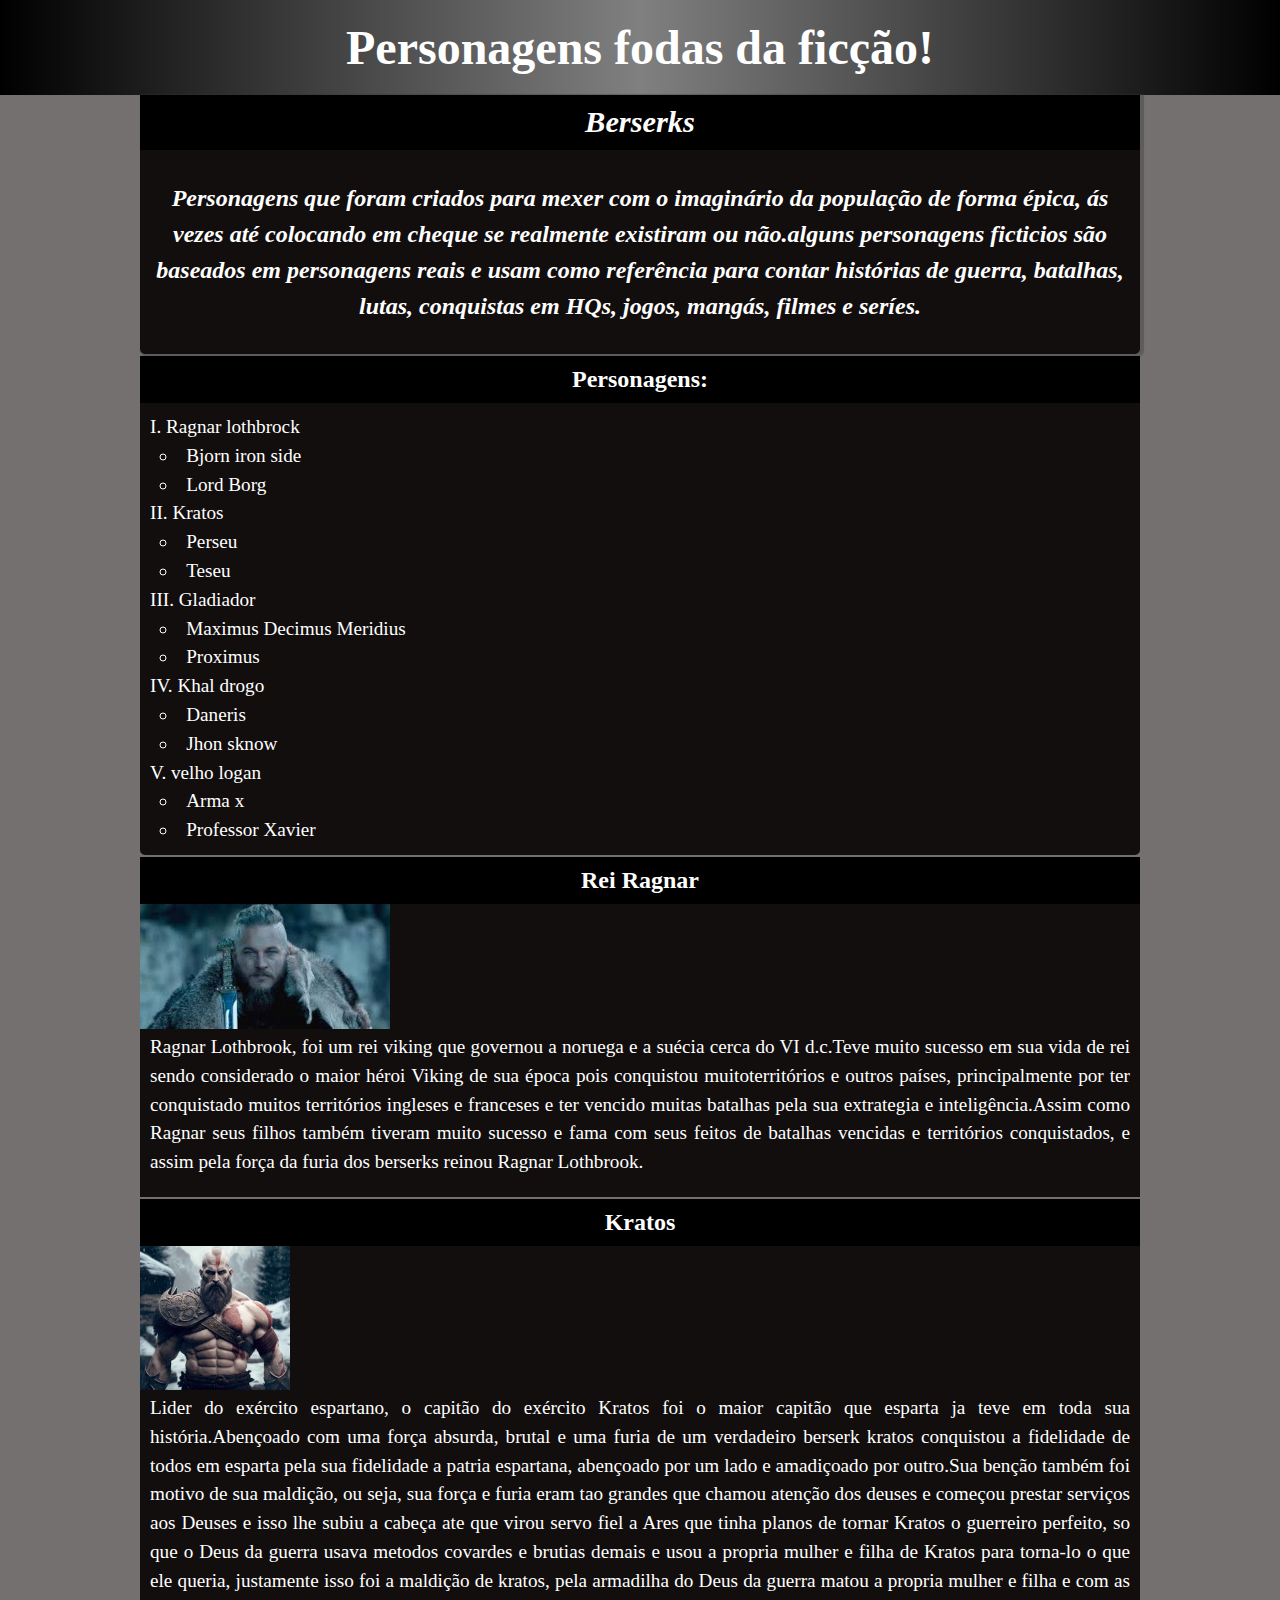
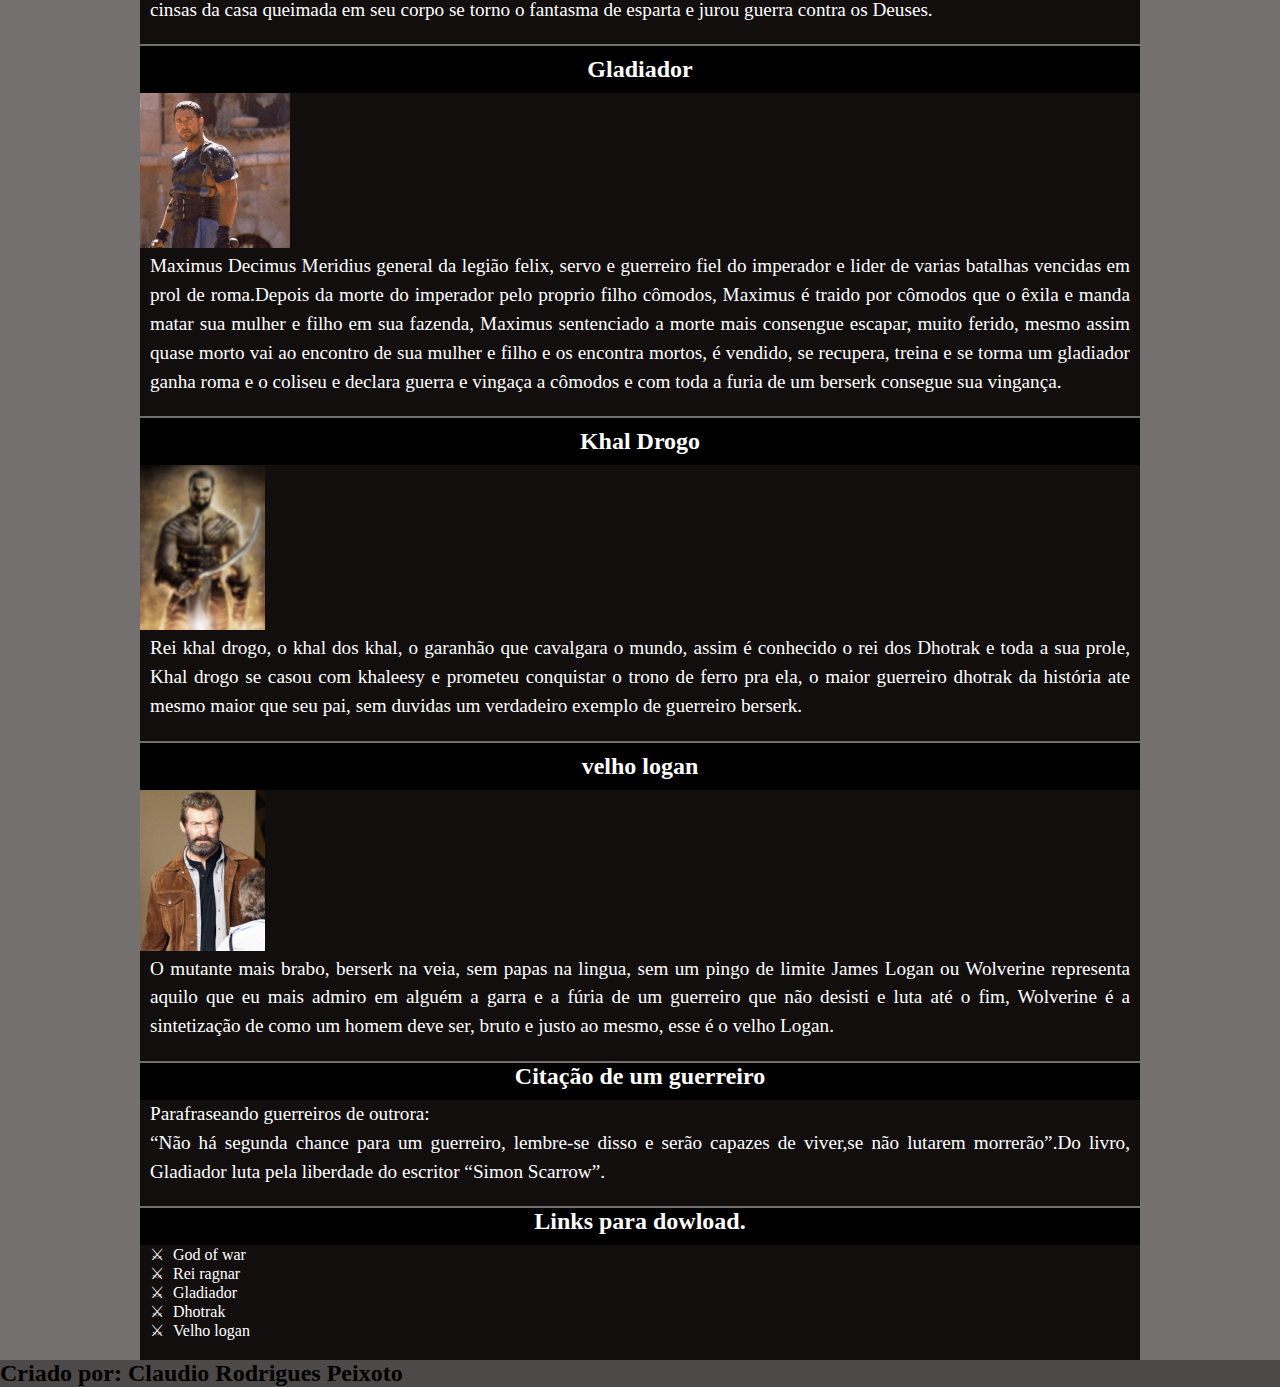
==== treino.html @ f4d615a0 "Initial commit" ====
<!DOCTYPE html>
<html lang="pt-br">
<head>
    <meta charset="UTF-8">
    <meta name="viewport" content="width=device-width, initial-scale=1.0">
    <link rel="shortcut icon" href="favicon.ico" type="image/x-icon">
    <title>Treinamento</title>
    <link rel="stylesheet" href="style.css">
</head>
<body>
    <header>
        <h1>Personagens fodas da ficção!</h1>
    </header>
    <main>
        <h2>Berserks</h2>
        <p>Personagens que foram criados para mexer com o imaginário da população de forma épica, ás vezes até colocando em cheque se realmente existiram ou não.alguns personagens ficticios são baseados em personagens reais e usam como referência para contar histórias de guerra, batalhas, lutas, conquistas em HQs, jogos, mangás, filmes e seríes.</p>
    </main>
    <aside>
        <h3>Personagens:</h3>
        <ol type="I">
         <li><abbr title="VIKINGS">Ragnar lothbrock</abbr>
             <ul>
                 <li>Bjorn iron side</li>
                 <li>Lord Borg </li>
             </ul>
         </li>
         <li><abbr title="GOD OF WAR">Kratos</abbr>
             <ul>
                 <li>Perseu</li>
                 <li>Teseu</li>
             </ul>
         </li>
         <li><abbr title="COLISEU ROMANO">Gladiador</abbr>
             <ul>
                 <li>Maximus Decimus Meridius</li>
                 <li>Proximus</li>
             </ul>
         </li>
         <li><abbr title="LIDER DOS DHOTRAK">Khal drogo</abbr>
             <ul>
                 <li>Daneris</li>
                 <li>Jhon sknow</li>
             </ul>
         </li>
         <li><abbr title="WOLVERINE">velho logan</abbr>
             <ul>
                 <li>Arma x</li>
                 <li>Professor Xavier</li>
             </ul>
         </li>
        </ol>
    </aside>
    <div>
        <h4>Rei Ragnar</h4>
        <a href="pag02.html" target="_self"><img src="imagens/ragnar.jpg" alt="" width="250"></a>
         <article>
             <p> Ragnar Lothbrook,  foi um rei viking que governou a noruega e a suécia cerca do VI d.c.Teve muito sucesso em sua vida de rei sendo considerado o maior héroi Viking de sua época pois conquistou muitoterritórios e outros países, principalmente por ter conquistado muitos territórios ingleses e franceses e ter vencido muitas batalhas pela sua extrategia e inteligência.Assim como Ragnar seus filhos também tiveram muito sucesso e fama com seus  feitos de batalhas vencidas e territórios conquistados, e assim  pela força da furia dos berserks reinou Ragnar Lothbrook.</p>
         </article>
    </div>
     <div>
         <h4>Kratos</h4>
         <a href="https://youtu.be/eBfDRA0ZI-A" target="_blank" rel="external"><img src="imagens/godof.jpg" alt=""></a>
         <p>Lider do exército espartano, o capitão do exército Kratos foi o maior capitão que esparta ja teve em toda sua história.Abençoado com uma força absurda, brutal e uma furia de um verdadeiro berserk kratos conquistou a fidelidade de todos em esparta pela sua fidelidade a patria espartana, abençoado por um lado e amadiçoado por outro.Sua benção também foi motivo de sua maldição, ou seja, sua força e furia eram tao grandes que chamou atenção dos deuses e começou prestar serviços aos Deuses e isso lhe subiu a cabeça ate que virou servo fiel a Ares que tinha planos de tornar Kratos o guerreiro perfeito, so que o Deus da guerra usava metodos covardes e brutias demais e usou a propria mulher e filha de Kratos para torna-lo o que ele queria, justamente isso foi a maldição de kratos, pela armadilha do Deus da guerra matou a propria mulher e filha e com as cinsas da casa queimada em seu corpo se torno o fantasma de esparta e jurou guerra contra os Deuses.  </p>
     </div>
     <div>
         <h4>Gladiador</h4>
         <a href="pag02.html" target="_self"><img src="imagens/cro.png" alt=""></a>
         <p>Maximus Decimus Meridius general da legião felix, servo e guerreiro fiel do imperador e lider de varias batalhas vencidas em prol de roma.Depois da morte do imperador pelo proprio filho  cômodos, Maximus é traido por cômodos que o êxila e manda matar sua mulher e filho em sua fazenda, Maximus sentenciado a morte mais consengue escapar, muito ferido, mesmo assim quase morto vai ao encontro de sua mulher e filho e os encontra mortos, é vendido, se recupera, treina e se torma um gladiador ganha roma e o coliseu e declara guerra e vingaça a cômodos e com toda a furia de um  berserk consegue sua vingança.</p>
     </div>
     <div>
         <h4>Khal Drogo</h4>
         <a href="pag02.html" target="_self"><img src="imagens/drogo.jpg" alt=""></a>
         <p> Rei khal drogo, o khal dos khal, o garanhão que cavalgara o mundo, assim é conhecido o rei dos Dhotrak e toda a sua prole, Khal drogo se casou com khaleesy e prometeu conquistar o trono de ferro pra ela, o maior guerreiro dhotrak da história ate mesmo maior que seu pai, sem duvidas um verdadeiro exemplo de guerreiro berserk.   </p>
     </div>
     <div>
         <h4>velho logan</h4>
         <a href="pag02.html" target="_self"><img src="imagens/logan.jpg" alt=""></a>
         <p>O mutante mais brabo, berserk na veia, sem papas na lingua, sem um pingo de limite James Logan ou Wolverine representa aquilo que eu mais admiro em alguém a garra e a fúria de um guerreiro que não desisti e luta até o fim, Wolverine é a sintetização de como um homem deve ser, bruto e justo ao mesmo, esse é o velho Logan.</p>
     </div>
    </p>
    <div>
        <h2>Citação de um guerreiro</h2>
        <blockquote cite="https://www.google.com.br/books/edition/Gladiador_Luta_pela_liberdade/uRwMAQAAQBAJ?hl=pt-BR&gbpv=1&dq=gladiador+livro&printsec=frontcover">Parafraseando guerreiros de outrora:<br><q>Não há segunda chance para um guerreiro, lembre-se disso e serão capazes de viver,se não lutarem morrerão</q>.Do livro, Gladiador luta pela liberdade do escritor <q>Simon Scarrow</q>.</blockquote>
    </div>
    <div class="caixa">
        <H2>Links para dowload.</H2>
        <ul>
         <li><a class="link" href="Frank Miller - Os 300 De Esparta.pdf" download="frank Miller - Os 300 De Esparta.pdf" type="appllication/pdf">God of war</a></li>
         <li><a class="link" href="vikings a guerra.pdf" download="vikings a guerra.pdf" type="appllication/pdf">Rei ragnar</a></li>
         <li><a class="link" href="gladiator.pdf" download="gladiator.pdf" type="appllication/pdf">Gladiador</a></li>
         <li><a class="link" href="o grande khal.pdf" download="o grande khal.pdf" type="appllication/pdf">Dhotrak</a></li>
         <li><a class="link" href="wolverine.pdf" download="wolverine.pdf" type="appllication/pdf">Velho logan</a></li>
        </ul>
    </div>
    <footer>
        <h2>Criado por: Claudio Rodrigues Peixoto</h2>
    </footer>
</body>
</html>
---- style.css ----
* {
   margin: 0px;
   padding: 0px;
}

:root {
   --agressivo:'fontes/aAgressiveWinter.ttf';
   --viking: 'fontes/VIKING-N.TTF';
   --velha-escrita:'fontes/OldLondon.ttf';
}

@font-face {
    font-family:'agressivo';
    src:url(fontes/aAgressiveWinter.ttf) format(truetype)
}

@font-face {
    font-family:'velha escrita';
    src:url(fontes/OldLondon.ttf) format(truetype);
    font-weight: bolder;
}

@font-face {
   font-family:'viking';
   src: url(fontes/VIKING-N.TTF) format(truetype); 
    }

body {
    background-color: rgb(116, 112, 112);
    font-family: var(--viking);
}

header {
   background-image: linear-gradient(to left, black, grey, rgb(0, 0, 0));
   padding-top: 20px;
   padding-bottom: 20px;
}

 h1{
     font-family:'--viking';
     text-align: center;
     color:white;
     font-size: 3em;
 }

 main {
   min-width: 300px;
   max-width: 1000px;
   padding: 0px;
   margin: auto;
   background-color: rgba(8, 4, 4, 0.904);
   font-family:'viking';
   box-shadow: 2px 1px 1px 2px rgba(58, 56, 56, 0.377);
   border-radius:0px 0px 5px 5px;
   text-align:center;
   color: white;
   font-weight: bold;
   font-style:italic;
 }

 main > h2 {
   font-size: 1.9em;
   background-color: black;
   padding: 10px 0px;
   margin: 0px;
 }

 main > p{
   color: white;
   padding: 30px 10px 30px 10px;
   line-height: 1.5em;
   font-size: 1.5em;
 }

 aside {
   background-color: rgba(8, 4, 4, 0.904);
   min-width: 300px;
   max-width: 1000px;
   margin: auto;
   border-radius: 5px;
 }

 aside > h3 {
   background-color: black;
   font-family: var(--viking);
   font-size: 1.5em;
    color:white;
    text-align: center;
    max-width: 1000px;
    margin:0px;
    margin-top: 2px;
    padding: 10px 0px 10px 0px;
 }

 aside ol {
  line-height: 1.5em;
  font-size: 1.2em;
   list-style-position: inside;
   color: white;
   padding: 10px 0px 10px 10px;
 }

 aside ul {
  font-size: 1em;
   list-style-position: inside;
   color: white;
   padding-left: 10px;
 }

 abbr {
  text-decoration: none;
 }

 div {
  color: white;
   min-width: 300px;
   max-width: 1000px;
   margin: auto;
   background-color: rgba(8, 4, 4, 0.904);
   padding: 0px 0px 20px 0px;
   text-align: justify;
   margin-top: 2px;
 }

 div > h4 {
  background-color: black;
  padding: 10px 0px 10px 0px;
   font-size: 1.5em;
   color: white;
   text-align: center;
 }

 div a {
   max-width: 300px;
   margin: auto;
 }

 div p {
  text-align: justify;
  padding: 0px 10px;
  line-height: 1.5em;
  font-size: 1.2em;
 }

 div > article > p {
   color: white;
   padding: 0px 10px;
   text-align: justify;
 }

 div h2 {
  background-color: black;
  text-align: center;
  padding-bottom: 10px;
 }

 div blockquote{
  padding: 0px 10px;
  text-align: justify;
  font-size: 1.2em;
  line-height: 1.5em;
    color: white;
 }

 .caixa {
  list-style-position: inside;
 }

 .caixa > ul {
  padding-left: 10px;
  list-style-type: "\2694\00A0";
 }

 .caixa > h2 {
  text-align: center;
  padding-bottom: 10px;
 }

 .link {
  text-decoration: none;
  color: white;
  list-style-position: inside;
  padding-left: 5px;
 }

 .link:hover {
  text-decoration: underline;
 }

 footer > h2{
  background-color: rgba(0, 0, 0, 0.342);
 }
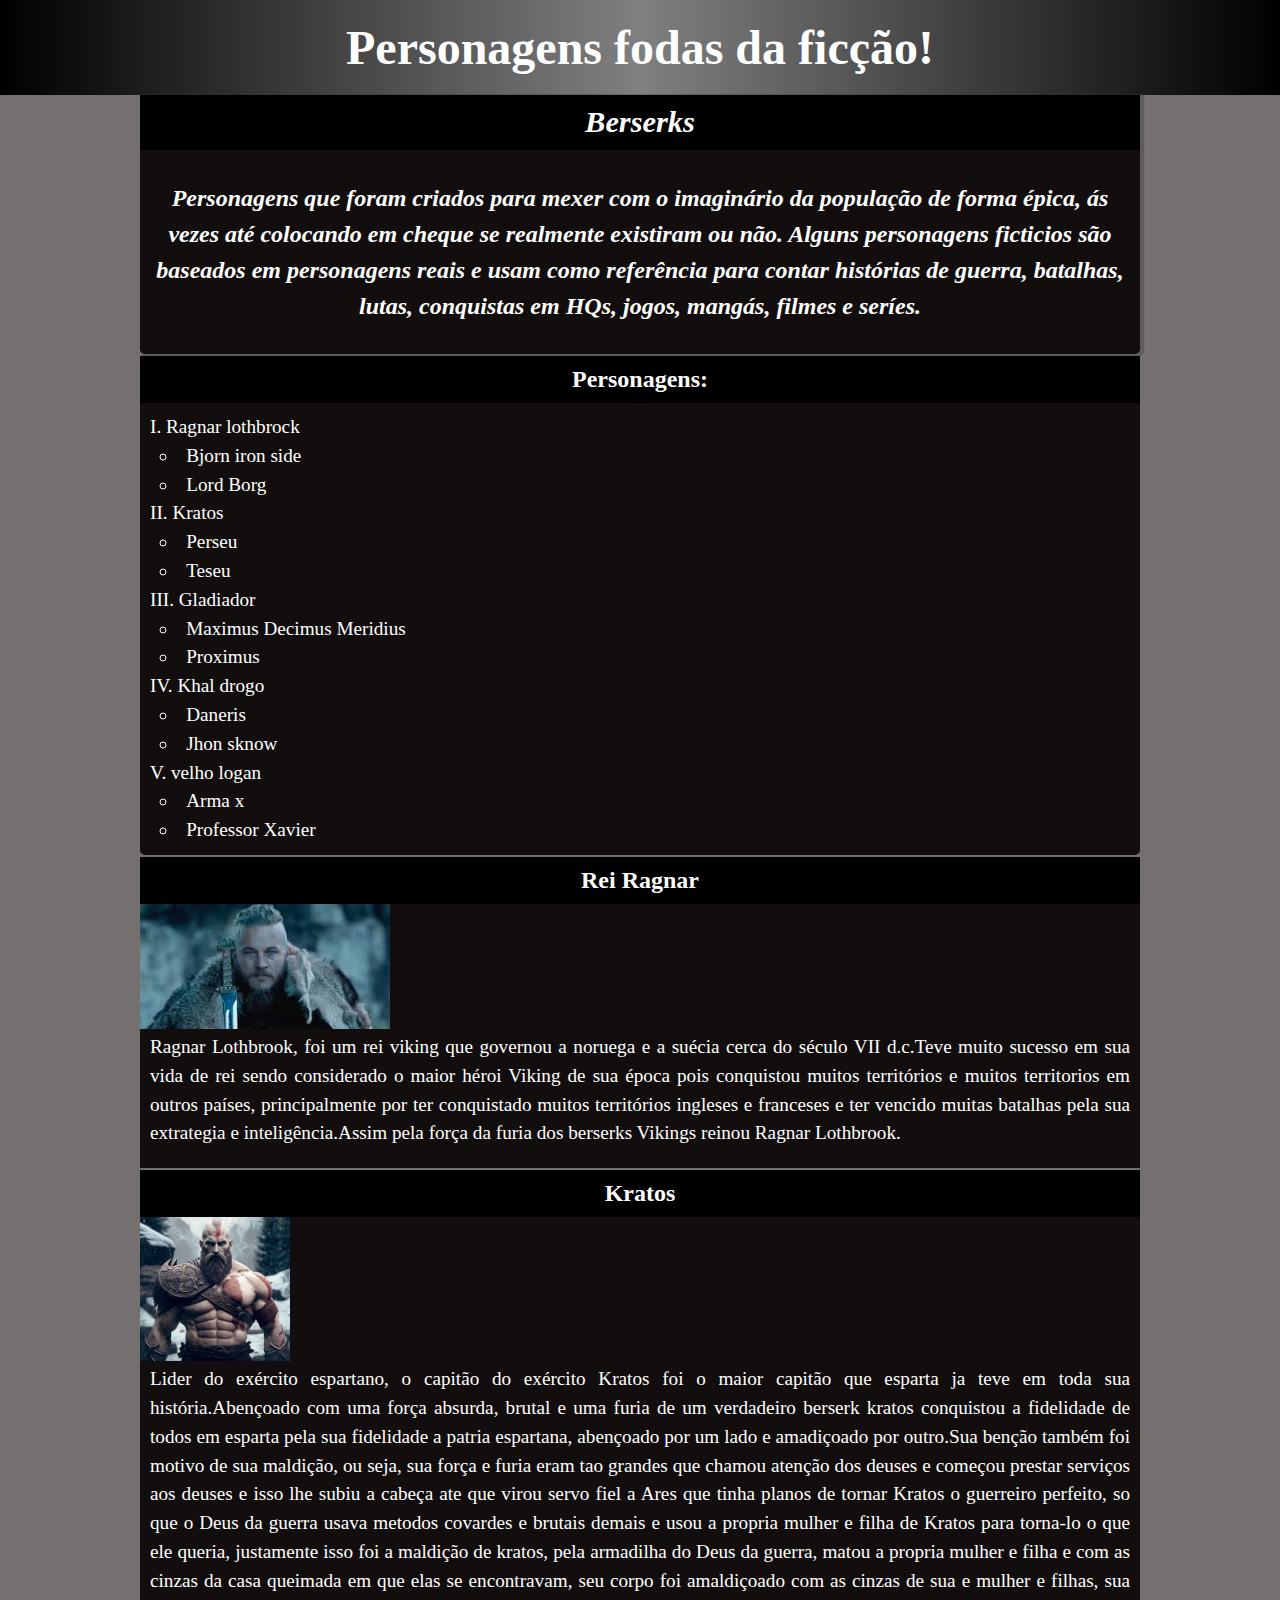
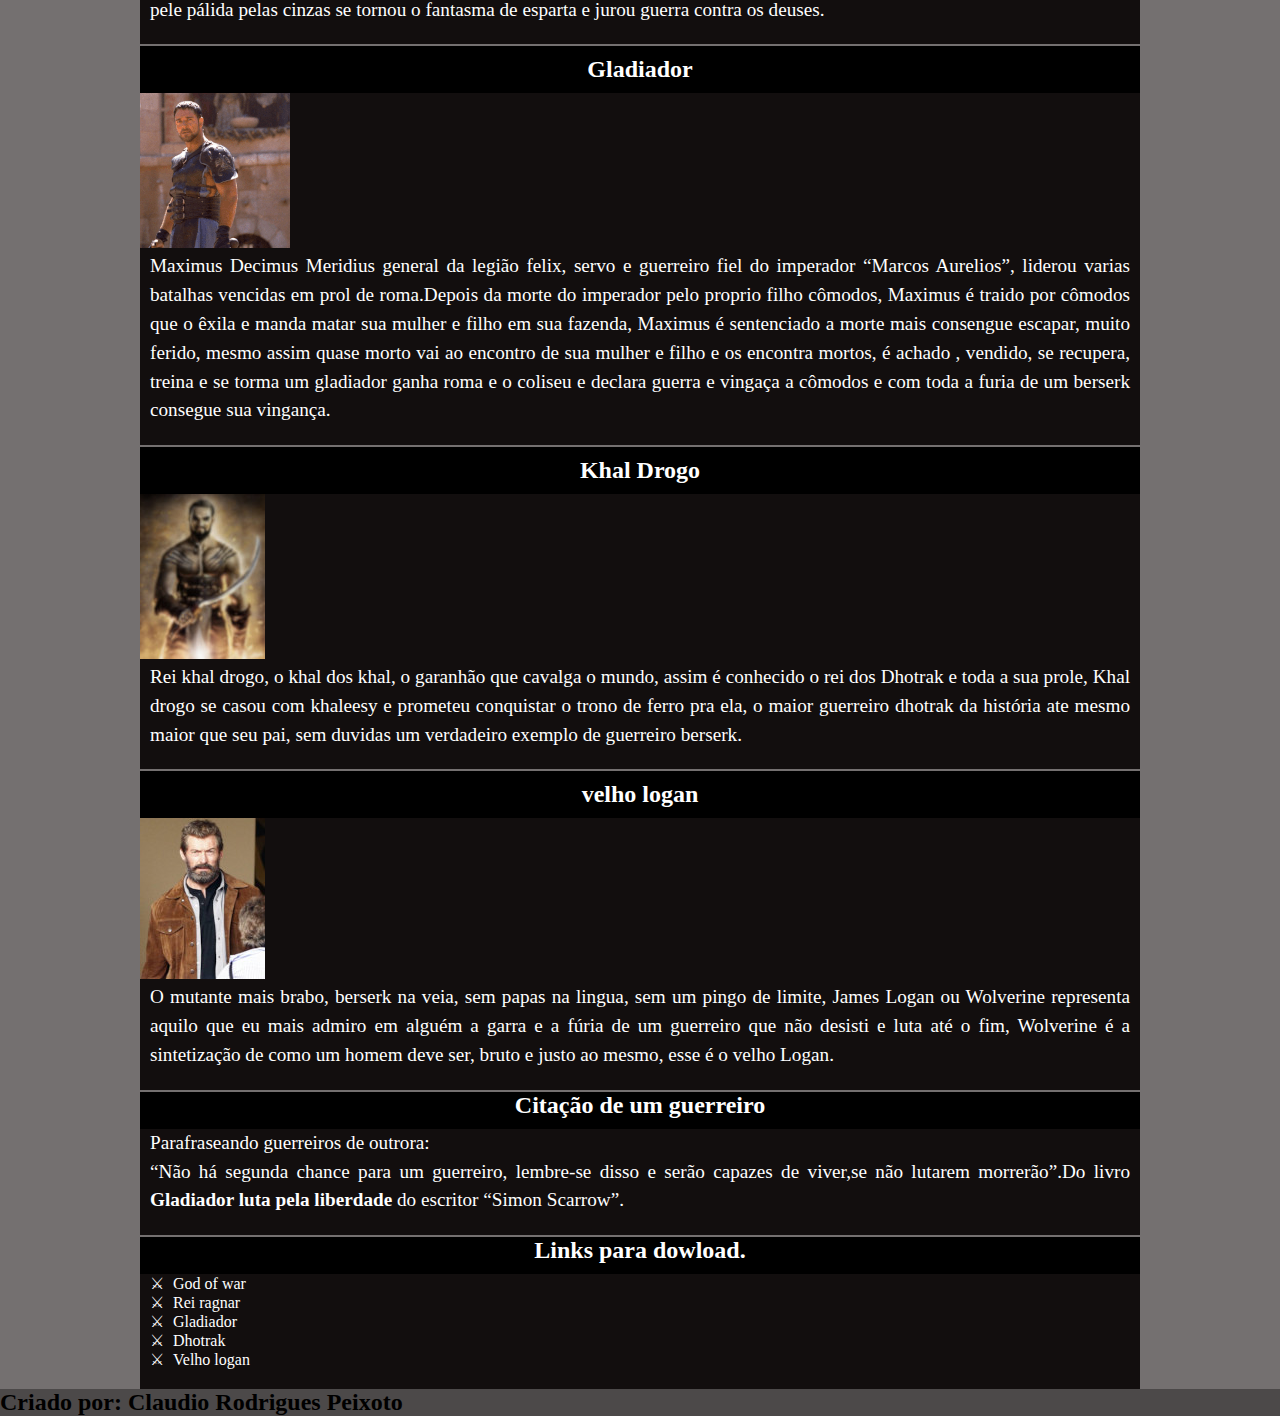
==== commit 8c8a9dfe: "corrigindo textos" ====
--- a/treino.html
+++ b/treino.html
@@ -13,7 +13,7 @@
     </header>
     <main>
         <h2>Berserks</h2>
-        <p>Personagens que foram criados para mexer com o imaginário da população de forma épica, ás vezes até colocando em cheque se realmente existiram ou não.alguns personagens ficticios são baseados em personagens reais e usam como referência para contar histórias de guerra, batalhas, lutas, conquistas em HQs, jogos, mangás, filmes e seríes.</p>
+        <p>Personagens que foram criados para mexer com o imaginário da população de forma épica, ás vezes até colocando em cheque se realmente existiram ou não. Alguns personagens ficticios são baseados em personagens reais e usam como referência para contar histórias de guerra, batalhas, lutas, conquistas em HQs, jogos, mangás, filmes e seríes.</p>
     </main>
     <aside>
         <h3>Personagens:</h3>
@@ -54,33 +54,33 @@
         <h4>Rei Ragnar</h4>
         <a href="pag02.html" target="_self"><img src="imagens/ragnar.jpg" alt="" width="250"></a>
          <article>
-             <p> Ragnar Lothbrook,  foi um rei viking que governou a noruega e a suécia cerca do VI d.c.Teve muito sucesso em sua vida de rei sendo considerado o maior héroi Viking de sua época pois conquistou muitoterritórios e outros países, principalmente por ter conquistado muitos territórios ingleses e franceses e ter vencido muitas batalhas pela sua extrategia e inteligência.Assim como Ragnar seus filhos também tiveram muito sucesso e fama com seus  feitos de batalhas vencidas e territórios conquistados, e assim  pela força da furia dos berserks reinou Ragnar Lothbrook.</p>
+             <p> Ragnar Lothbrook,  foi um rei viking que governou a noruega e a suécia cerca do século VII d.c.Teve muito sucesso em sua vida de rei sendo considerado o maior héroi Viking de sua época pois conquistou muitos territórios e muitos territorios em outros países, principalmente por ter conquistado muitos territórios ingleses e franceses e ter vencido muitas batalhas pela sua extrategia e inteligência.Assim pela força da furia dos berserks Vikings reinou Ragnar Lothbrook.</p>
          </article>
     </div>
      <div>
          <h4>Kratos</h4>
          <a href="https://youtu.be/eBfDRA0ZI-A" target="_blank" rel="external"><img src="imagens/godof.jpg" alt=""></a>
-         <p>Lider do exército espartano, o capitão do exército Kratos foi o maior capitão que esparta ja teve em toda sua história.Abençoado com uma força absurda, brutal e uma furia de um verdadeiro berserk kratos conquistou a fidelidade de todos em esparta pela sua fidelidade a patria espartana, abençoado por um lado e amadiçoado por outro.Sua benção também foi motivo de sua maldição, ou seja, sua força e furia eram tao grandes que chamou atenção dos deuses e começou prestar serviços aos Deuses e isso lhe subiu a cabeça ate que virou servo fiel a Ares que tinha planos de tornar Kratos o guerreiro perfeito, so que o Deus da guerra usava metodos covardes e brutias demais e usou a propria mulher e filha de Kratos para torna-lo o que ele queria, justamente isso foi a maldição de kratos, pela armadilha do Deus da guerra matou a propria mulher e filha e com as cinsas da casa queimada em seu corpo se torno o fantasma de esparta e jurou guerra contra os Deuses.  </p>
+         <p>Lider do exército espartano, o capitão do exército Kratos foi o maior capitão que esparta ja teve em toda sua história.Abençoado com uma força absurda, brutal e uma furia de um verdadeiro berserk kratos conquistou a fidelidade de todos em esparta pela sua fidelidade a patria espartana, abençoado por um lado e amadiçoado por outro.Sua benção também foi motivo de sua maldição, ou seja, sua força e furia eram tao grandes que chamou atenção dos deuses e começou prestar serviços aos deuses e isso lhe subiu a cabeça ate que virou servo fiel a Ares que tinha planos de tornar Kratos o guerreiro perfeito, so que o Deus da guerra usava metodos covardes e brutais demais e usou a propria mulher e filha de Kratos para torna-lo o que ele queria, justamente isso foi a maldição de kratos, pela armadilha do Deus da guerra, matou a propria mulher e filha e com as cinzas da casa queimada em que elas se encontravam, seu corpo foi amaldiçoado com as cinzas de sua e mulher e filhas, sua pele pálida pelas cinzas se tornou o fantasma de esparta e jurou guerra contra os deuses.  </p>
      </div>
      <div>
          <h4>Gladiador</h4>
          <a href="pag02.html" target="_self"><img src="imagens/cro.png" alt=""></a>
-         <p>Maximus Decimus Meridius general da legião felix, servo e guerreiro fiel do imperador e lider de varias batalhas vencidas em prol de roma.Depois da morte do imperador pelo proprio filho  cômodos, Maximus é traido por cômodos que o êxila e manda matar sua mulher e filho em sua fazenda, Maximus sentenciado a morte mais consengue escapar, muito ferido, mesmo assim quase morto vai ao encontro de sua mulher e filho e os encontra mortos, é vendido, se recupera, treina e se torma um gladiador ganha roma e o coliseu e declara guerra e vingaça a cômodos e com toda a furia de um  berserk consegue sua vingança.</p>
+         <p>Maximus Decimus Meridius general da legião felix, servo e guerreiro fiel do imperador <q>Marcos Aurelios</q>, liderou varias batalhas vencidas em prol de roma.Depois da morte do imperador pelo proprio filho  cômodos, Maximus é traido por cômodos que o êxila e manda matar sua mulher e filho em sua fazenda, Maximus é sentenciado a morte mais consengue escapar, muito ferido, mesmo assim quase morto vai ao encontro de sua mulher e filho e os encontra mortos, é achado , vendido, se recupera, treina e se torma um gladiador ganha roma e o coliseu e declara guerra e vingaça a cômodos e com toda a furia de um  berserk consegue sua vingança.</p>
      </div>
      <div>
          <h4>Khal Drogo</h4>
          <a href="pag02.html" target="_self"><img src="imagens/drogo.jpg" alt=""></a>
-         <p> Rei khal drogo, o khal dos khal, o garanhão que cavalgara o mundo, assim é conhecido o rei dos Dhotrak e toda a sua prole, Khal drogo se casou com khaleesy e prometeu conquistar o trono de ferro pra ela, o maior guerreiro dhotrak da história ate mesmo maior que seu pai, sem duvidas um verdadeiro exemplo de guerreiro berserk.   </p>
+         <p> Rei khal drogo, o khal dos khal, o garanhão que cavalga o mundo, assim é conhecido o rei dos Dhotrak e toda a sua prole, Khal drogo se casou com khaleesy e prometeu conquistar o trono de ferro pra ela, o maior guerreiro dhotrak da história ate mesmo maior que seu pai, sem duvidas um verdadeiro exemplo de guerreiro berserk.   </p>
      </div>
      <div>
          <h4>velho logan</h4>
          <a href="pag02.html" target="_self"><img src="imagens/logan.jpg" alt=""></a>
-         <p>O mutante mais brabo, berserk na veia, sem papas na lingua, sem um pingo de limite James Logan ou Wolverine representa aquilo que eu mais admiro em alguém a garra e a fúria de um guerreiro que não desisti e luta até o fim, Wolverine é a sintetização de como um homem deve ser, bruto e justo ao mesmo, esse é o velho Logan.</p>
+         <p>O mutante mais brabo, berserk na veia, sem papas na lingua, sem um pingo de limite, James Logan ou Wolverine representa aquilo que eu mais admiro em alguém a garra e a fúria de um guerreiro que não desisti e luta até o fim, Wolverine é a sintetização de como um homem deve ser, bruto e justo ao mesmo, esse é o velho Logan.</p>
      </div>
     </p>
     <div>
         <h2>Citação de um guerreiro</h2>
-        <blockquote cite="https://www.google.com.br/books/edition/Gladiador_Luta_pela_liberdade/uRwMAQAAQBAJ?hl=pt-BR&gbpv=1&dq=gladiador+livro&printsec=frontcover">Parafraseando guerreiros de outrora:<br><q>Não há segunda chance para um guerreiro, lembre-se disso e serão capazes de viver,se não lutarem morrerão</q>.Do livro, Gladiador luta pela liberdade do escritor <q>Simon Scarrow</q>.</blockquote>
+        <blockquote cite="https://www.google.com.br/books/edition/Gladiador_Luta_pela_liberdade/uRwMAQAAQBAJ?hl=pt-BR&gbpv=1&dq=gladiador+livro&printsec=frontcover">Parafraseando guerreiros de outrora:<br><q>Não há segunda chance para um guerreiro, lembre-se disso e serão capazes de viver,se não lutarem morrerão</q>.Do livro <strong>Gladiador luta pela liberdade</strong> do escritor <q>Simon Scarrow</q>.</blockquote>
     </div>
     <div class="caixa">
         <H2>Links para dowload.</H2>
